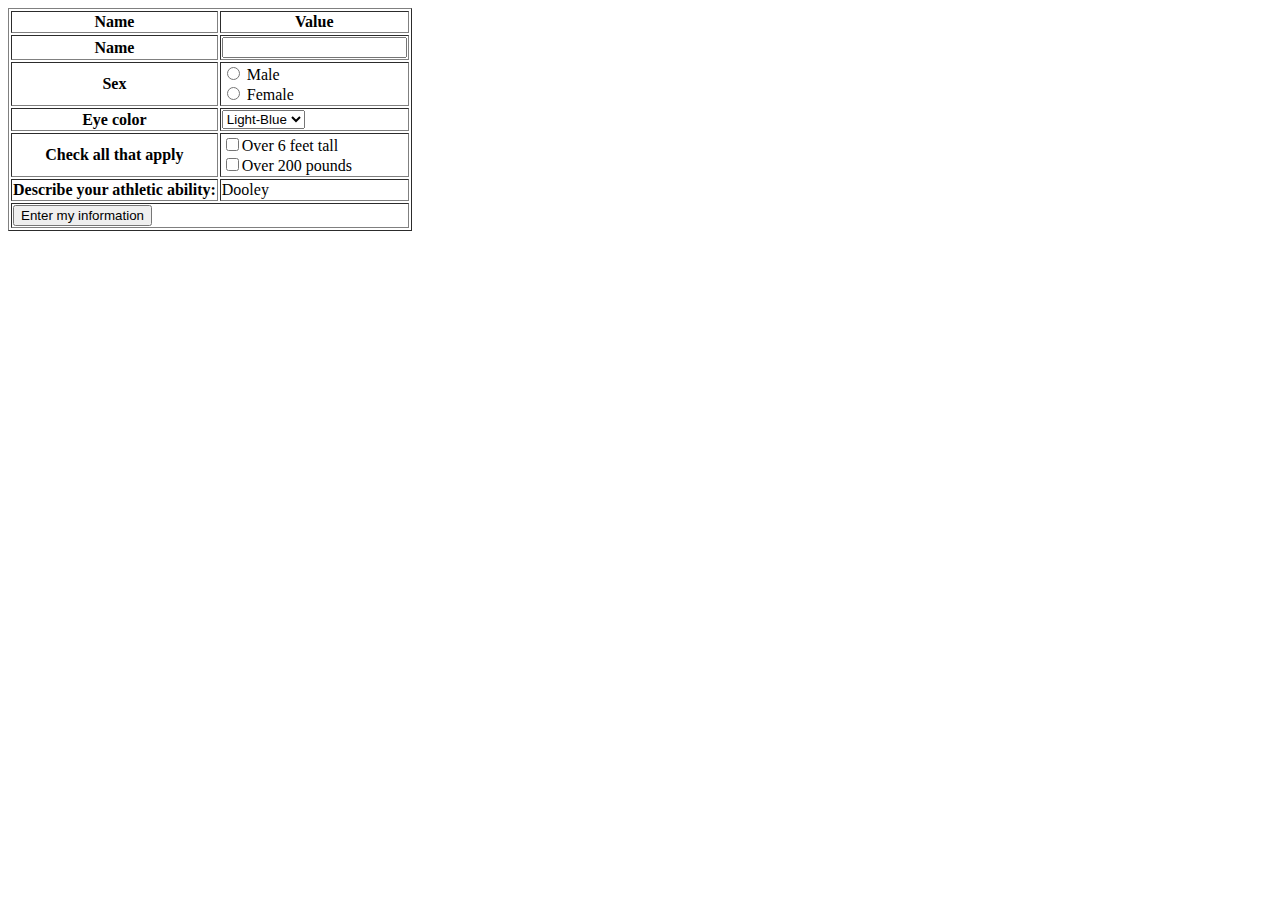
==== exercises/04-Replicate-simple-form/index.html @ 862dfa20 "Trabajos avanzados" ====
<!DOCTYPE html>
<html>
	<head>
		<meta charset="utf-8" />
		<meta name="viewport" content="width=device-width" />
		<title>Replicate-simple-form</title>
        <style>
            #
        </style>
	</head>

	<body>
		<form>
			<!-- your code here -->
			<table border>
				<thead>
					<tr>
						<th scope="col">Name</th>
						<th scope="col">Value</th>
					</tr>
				</thead>
				<tbody>
					<tr>
						<th scope="row">Name</th>
						<td><input type="text" /></td>
					</tr>
					<tr>
						<th scope="row">Sex</th>
						<td>
							<input type="radio" /> Male <br />
							<input type="radio" /> Female
						</td>
					</tr>
					<tr>
						<th scope="row">Eye color</th>
						<td>
							<select name="color" />
							<option value="light-blue">Light-Blue</option>
							<option value="yellow">Yellow</option>
                            <option value="brown">Brown</option>
                            <option value="black">Black</option>
							<select />
						</td>
					</tr>
					<tr>
						<th scope="row">Check all that apply</th>
						<td>
							<input type="checkbox" name="body" class="box" />Over 6 feet tall<br />
							<input type="checkbox" name="body" class="box" />Over 200 pounds
						</td>
					</tr>
					<tr>
						<th scope="row">Describe your athletic ability:</th>
						<td>Dooley</td>
					</tr>
					<tr id="contButton">
						<td colspan="2"><button>Enter my information</button></td>
					</tr>
				</tbody>
			</table>
		</form>
	</body>
</html>
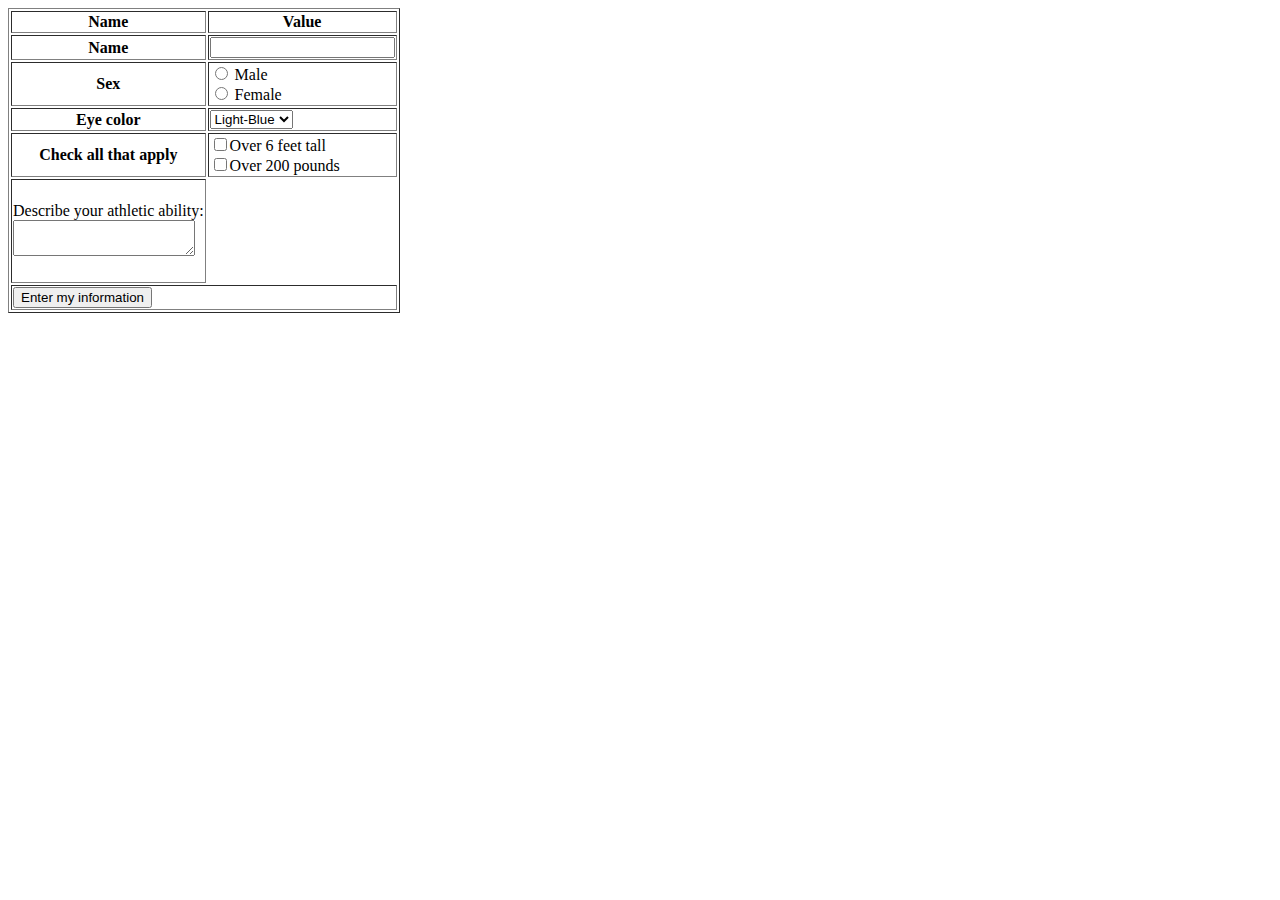
==== commit ec6c57c6: "Modificaciones 01" ====
--- a/exercises/04-Replicate-simple-form/index.html
+++ b/exercises/04-Replicate-simple-form/index.html
@@ -4,9 +4,7 @@
 		<meta charset="utf-8" />
 		<meta name="viewport" content="width=device-width" />
 		<title>Replicate-simple-form</title>
-        <style>
-            #
-        </style>
+		<style></style>
 	</head>
 
 	<body>
@@ -22,7 +20,7 @@
 				<tbody>
 					<tr>
 						<th scope="row">Name</th>
-						<td><input type="text" /></td>
+						<td><input name="Name" type="text" value="" /></td>
 					</tr>
 					<tr>
 						<th scope="row">Sex</th>
@@ -37,8 +35,8 @@
 							<select name="color" />
 							<option value="light-blue">Light-Blue</option>
 							<option value="yellow">Yellow</option>
-                            <option value="brown">Brown</option>
-                            <option value="black">Black</option>
+							<option value="brown">Brown</option>
+							<option value="black">Black</option>
 							<select />
 						</td>
 					</tr>
@@ -50,8 +48,10 @@
 						</td>
 					</tr>
 					<tr>
-						<th scope="row">Describe your athletic ability:</th>
-						<td>Dooley</td>
+						<td scope="row" style="height: 100px">
+							Describe your athletic ability: <br />
+							<textarea id="describe" name="describe"></textarea>
+						</td>
 					</tr>
 					<tr id="contButton">
 						<td colspan="2"><button>Enter my information</button></td>
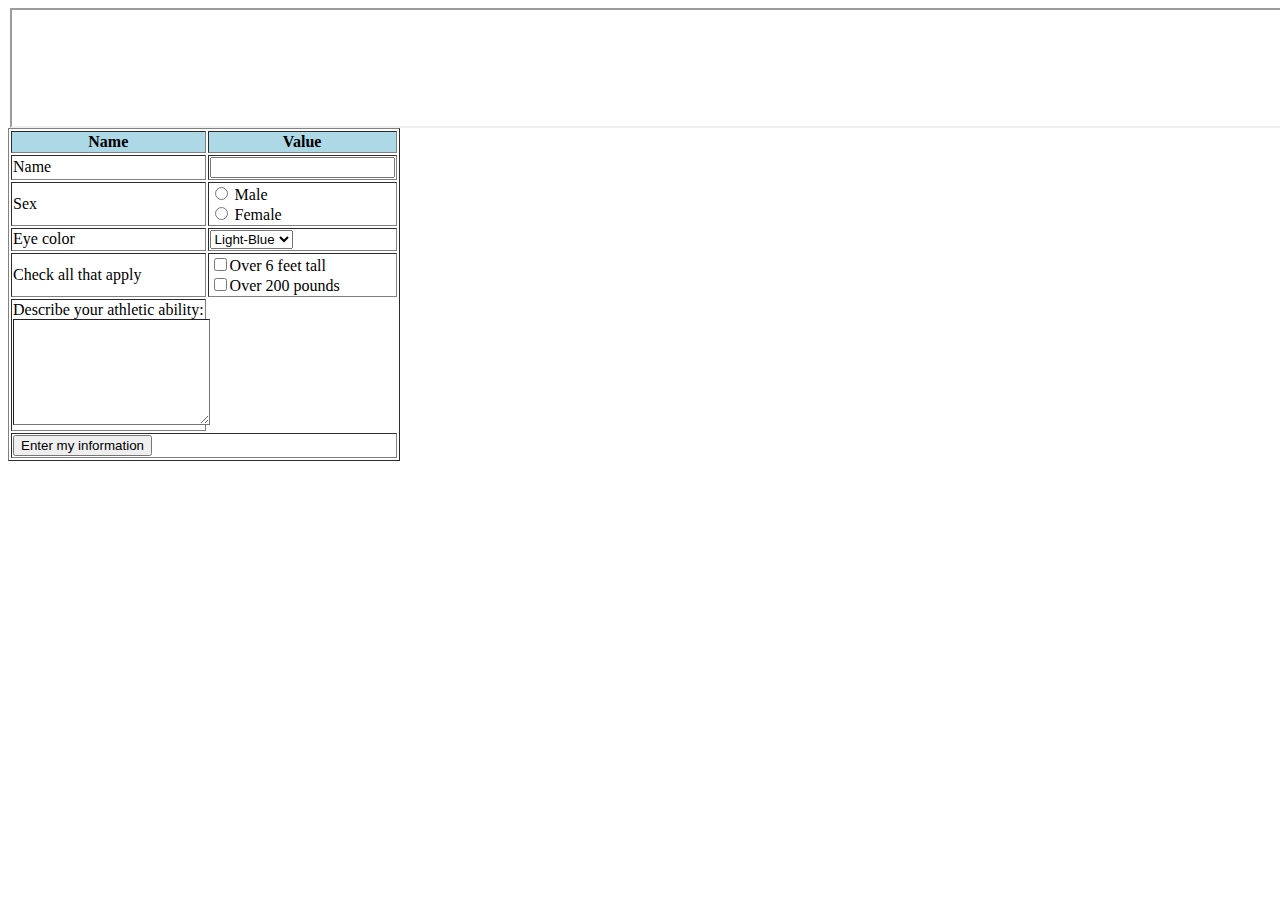
==== commit 4a6ed21a: "Actualizacion del Ejercicio" ====
--- a/exercises/04-Replicate-simple-form/index.html
+++ b/exercises/04-Replicate-simple-form/index.html
@@ -3,34 +3,49 @@
 	<head>
 		<meta charset="utf-8" />
 		<meta name="viewport" content="width=device-width" />
+		<link rel="stylesheet" href="style.css" />
 		<title>Replicate-simple-form</title>
-		<style></style>
+		<style>
+			td {
+				display: table-cell;
+				vertical-align: inherit;
+			}
+			#title {
+				background-color: lightblue;
+			}
+			#describe,
+			#textAr {
+				height: 100px;
+				width: 100%;
+				border-style: inset;
+			}
+		</style>
 	</head>
 
 	<body>
 		<form>
 			<!-- your code here -->
-			<table border>
+			<table border class="center">
 				<thead>
-					<tr>
+					<tr id="title">
 						<th scope="col">Name</th>
 						<th scope="col">Value</th>
 					</tr>
 				</thead>
 				<tbody>
 					<tr>
-						<th scope="row">Name</th>
+						<td scope="row">Name</td>
 						<td><input name="Name" type="text" value="" /></td>
 					</tr>
 					<tr>
-						<th scope="row">Sex</th>
+						<td scope="row">Sex</td>
 						<td>
 							<input type="radio" /> Male <br />
 							<input type="radio" /> Female
 						</td>
 					</tr>
 					<tr>
-						<th scope="row">Eye color</th>
+						<td scope="row">Eye color</td>
 						<td>
 							<select name="color" />
 							<option value="light-blue">Light-Blue</option>
@@ -41,20 +56,20 @@
 						</td>
 					</tr>
 					<tr>
-						<th scope="row">Check all that apply</th>
+						<td scope="row">Check all that apply</td>
 						<td>
 							<input type="checkbox" name="body" class="box" />Over 6 feet tall<br />
 							<input type="checkbox" name="body" class="box" />Over 200 pounds
 						</td>
 					</tr>
-					<tr>
-						<td scope="row" style="height: 100px">
+					<fieldset id="textAr">
+						<td scope="row">
 							Describe your athletic ability: <br />
 							<textarea id="describe" name="describe"></textarea>
 						</td>
-					</tr>
-					<tr id="contButton">
-						<td colspan="2"><button>Enter my information</button></td>
+					</fieldset>
+					<tr>
+						<td id="contButton" colspan="2" class="center"><button>Enter my information</button></td>
 					</tr>
 				</tbody>
 			</table>
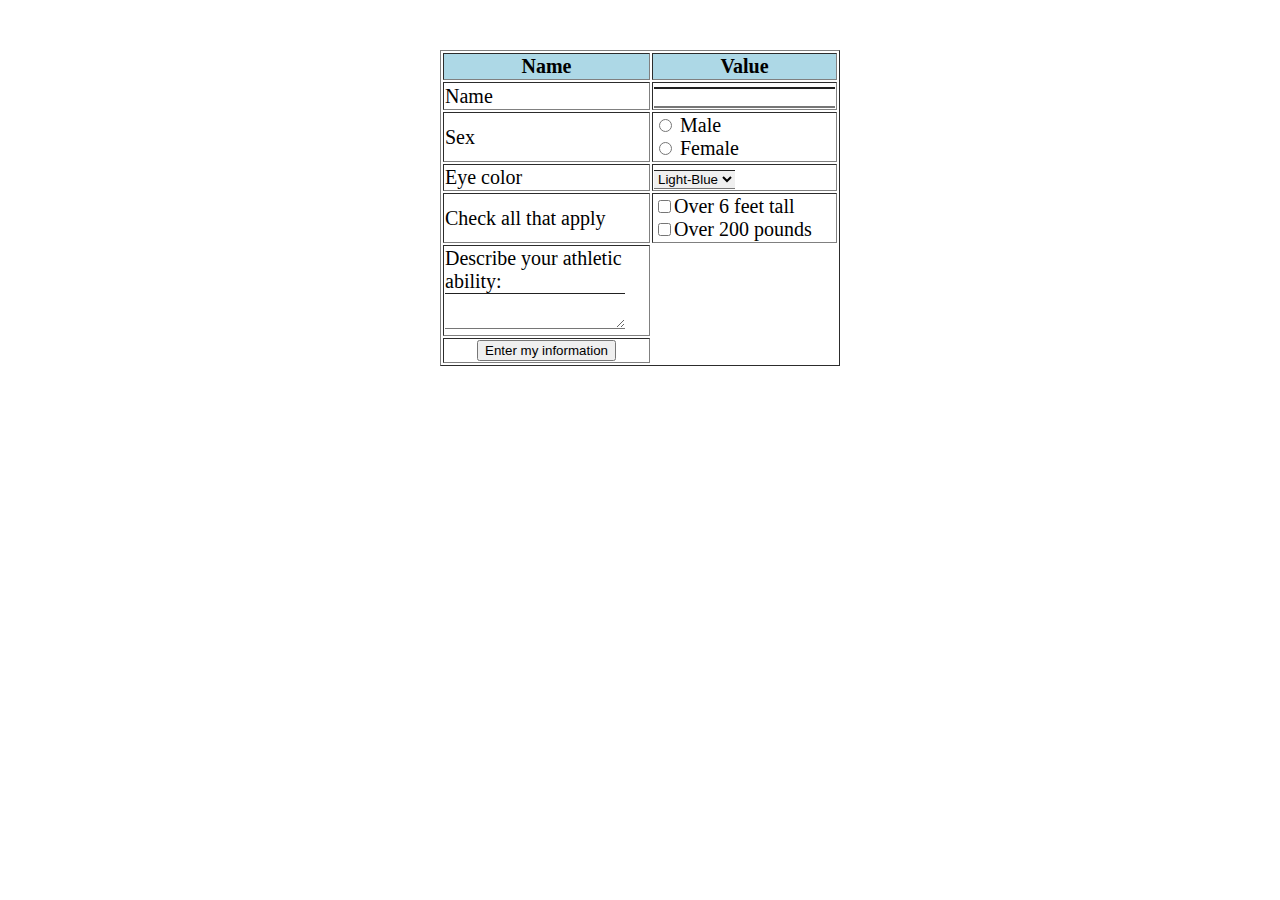
==== commit 60913f8c: "Finalizacion del ejercicio" ====
--- a/exercises/04-Replicate-simple-form/index.html
+++ b/exercises/04-Replicate-simple-form/index.html
@@ -5,27 +5,12 @@
 		<meta name="viewport" content="width=device-width" />
 		<link rel="stylesheet" href="style.css" />
 		<title>Replicate-simple-form</title>
-		<style>
-			td {
-				display: table-cell;
-				vertical-align: inherit;
-			}
-			#title {
-				background-color: lightblue;
-			}
-			#describe,
-			#textAr {
-				height: 100px;
-				width: 100%;
-				border-style: inset;
-			}
-		</style>
 	</head>
 
 	<body>
 		<form>
 			<!-- your code here -->
-			<table border class="center">
+			<table class="pasosform" border>
 				<thead>
 					<tr id="title">
 						<th scope="col">Name</th>
@@ -35,7 +20,7 @@
 				<tbody>
 					<tr>
 						<td scope="row">Name</td>
-						<td><input name="Name" type="text" value="" /></td>
+						<td><input id="border-style" name="Name" type="text" value="" /></td>
 					</tr>
 					<tr>
 						<td scope="row">Sex</td>
@@ -47,7 +32,7 @@
 					<tr>
 						<td scope="row">Eye color</td>
 						<td>
-							<select name="color" />
+							<select id="border-style" name="color" />
 							<option value="light-blue">Light-Blue</option>
 							<option value="yellow">Yellow</option>
 							<option value="brown">Brown</option>
@@ -62,14 +47,14 @@
 							<input type="checkbox" name="body" class="box" />Over 200 pounds
 						</td>
 					</tr>
-					<fieldset id="textAr">
+					<tr id="textAr">
 						<td scope="row">
 							Describe your athletic ability: <br />
-							<textarea id="describe" name="describe"></textarea>
+							<textarea id="border-style" name="describe"></textarea>
 						</td>
-					</fieldset>
+					</tr>
 					<tr>
-						<td id="contButton" colspan="2" class="center"><button>Enter my information</button></td>
+						<td id="contButton" scope="row" class="btn"><button>Enter my information</button></td>
 					</tr>
 				</tbody>
 			</table>
--- a/exercises/04-Replicate-simple-form/style.css
+++ b/exercises/04-Replicate-simple-form/style.css
@@ -0,0 +1,23 @@
+body {
+	background-color: white;
+}
+
+#title {
+	background-color: lightblue;
+	font-weight: bold;
+}
+#border-style {
+	border-style: inset hidden;
+}
+.pasosform {
+	font-family: "Times New Roman", Times, serif;
+	font-size: 20px;
+	width: 400px;
+	margin: 50px auto;
+	/*position: relative;*/
+}
+#contButton {
+	display: flex;
+	justify-content: center;
+	align-items: center;
+}
